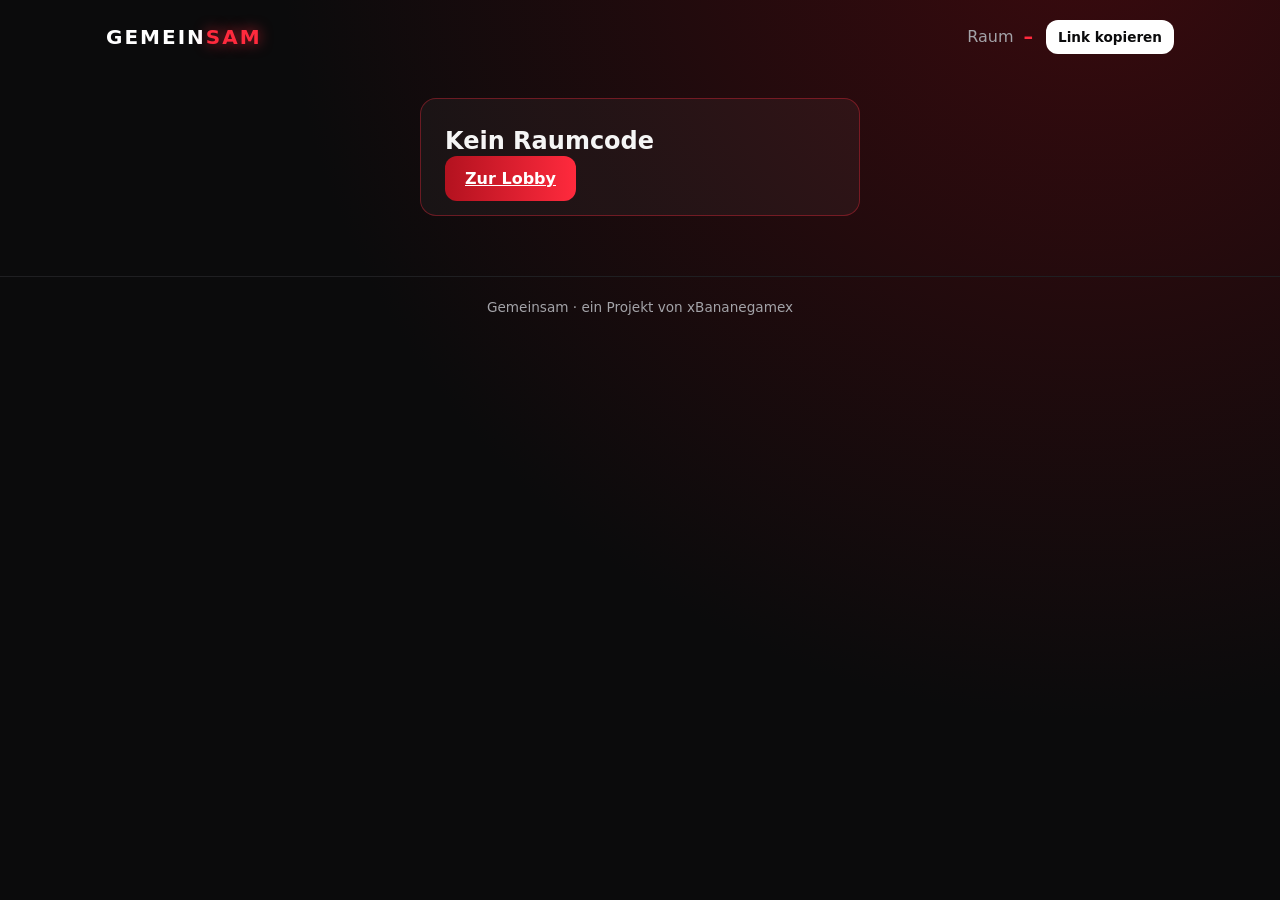
==== raum.html @ 24ff0153 "Spieleplattform-Grundgerüst + Imposter" ====
<!doctype html>
<html lang="de">
<head>
  <meta charset="utf-8">
  <meta name="viewport" content="width=device-width, initial-scale=1">
  <title>Raum – Gemeinsam</title>
  <link rel="stylesheet" href="style.css">
</head>
<body>
  <div class="container">
    <nav>
      <a href="./" class="logo">Gemein<span>sam</span></a>
      <div class="room-code-box">
        <span class="muted">Raum</span>
        <strong id="room-code-label">–</strong>
        <button class="btn btn-small btn-secondary" id="copy-link">Link kopieren</button>
      </div>
    </nav>

    <main id="room-root" class="room-root">
      <p class="muted">Lade Raum …</p>
    </main>
  </div>

  <footer>Gemeinsam · ein Projekt von xBananegamex</footer>
  <script src="firebase-config.js"></script>
  <script src="backend.js"></script>
  <script src="common.js"></script>
  <script src="imposter.js"></script>
  <script src="raum.js"></script>
</body>
</html>
---- style.css ----
/* ===== Farben & Grundwerte (hier zentral anpassen) ===== */
:root {
  --bg: #0b0b0c;
  --bg-glow: #3a0a0e;
  --surface: rgba(255, 255, 255, 0.04);
  --surface-strong: #18181a;
  --border: rgba(255, 40, 60, 0.35);
  --text: #f5f5f5;
  --muted: #a3a3a8;
  --red: #ff2a3d;
  --red-dark: #b3121f;
  --white: #ffffff;
  --radius: 12px;
}

* { box-sizing: border-box; margin: 0; padding: 0; }

body {
  font-family: system-ui, -apple-system, "Segoe UI", Roboto, sans-serif;
  background: radial-gradient(circle at 85% -10%, var(--bg-glow) 0%, var(--bg) 55%) fixed;
  background-color: var(--bg);
  color: var(--text);
  min-height: 100vh;
  line-height: 1.5;
}

.container { max-width: 1100px; margin: 0 auto; padding: 0 16px; }

/* ===== Navigation ===== */
nav {
  display: flex; justify-content: space-between; align-items: center;
  padding: 20px 0; gap: 12px; flex-wrap: wrap;
}
.logo {
  font-weight: 800; font-size: 1.25rem; letter-spacing: 0.1em; text-transform: uppercase;
  color: var(--white); text-decoration: none;
}
.logo span { color: var(--red); text-shadow: 0 0 14px rgba(255, 42, 61, 0.7); }
.nav-links { display: flex; gap: 22px; list-style: none; }
.nav-links a { color: var(--muted); text-decoration: none; font-size: 0.95rem; transition: color .2s; }
.nav-links a:hover, .nav-links a.active { color: var(--white); }

/* ===== Hero ===== */
.hero { padding: 64px 0 40px; }
.hero h1 { font-size: clamp(2rem, 6vw, 3.4rem); line-height: 1.1; margin-bottom: 16px; }
.hero h1 span { color: var(--red); text-shadow: 0 0 24px rgba(255, 42, 61, 0.55); }
.hero p { color: var(--muted); max-width: 540px; margin-bottom: 28px; font-size: 1.05rem; }

.join { display: flex; gap: 10px; flex-wrap: wrap; max-width: 600px; }
.join input {
  flex: 1 1 200px; padding: 13px 15px; font: inherit; color: var(--white);
  background: var(--surface-strong); border: 1px solid #2c2c30; border-radius: var(--radius);
  outline: none; transition: border-color .2s, box-shadow .2s;
}
.join input:focus { border-color: var(--red); box-shadow: 0 0 0 3px rgba(255, 42, 61, 0.25); }

.btn {
  padding: 13px 20px; font: inherit; font-weight: 700; border: none; border-radius: var(--radius);
  cursor: pointer; transition: transform .1s, box-shadow .2s, background .2s;
}
.btn:active { transform: translateY(1px); }
.btn-primary { background: linear-gradient(90deg, var(--red-dark), var(--red)); color: var(--white); }
.btn-primary:hover { box-shadow: 0 0 20px rgba(255, 42, 61, 0.5); }
.btn-secondary { background: var(--white); color: var(--bg); }
.btn-secondary:hover { background: #e6e6e6; }

/* ===== Räume ===== */
.section-title { font-size: 1.1rem; margin: 24px 0 14px; color: var(--white); }
.rooms { display: grid; grid-template-columns: repeat(auto-fill, minmax(230px, 1fr)); gap: 14px; padding-bottom: 60px; }
.room {
  background: var(--surface); border: 1px solid var(--border); border-radius: var(--radius);
  padding: 18px; transition: border-color .2s, transform .2s;
}
.room:hover { border-color: var(--red); transform: translateY(-2px); }
.room h3 { font-size: 1.05rem; margin: 4px 0; }
.room small { color: var(--muted); }
.status { font-size: 0.75rem; font-weight: 800; letter-spacing: 0.05em; }
.status.live { color: var(--red); }
.status.waiting { color: var(--muted); }
.avatars { display: flex; margin-top: 12px; }
.avatars i { width: 28px; height: 28px; border-radius: 50%; margin-right: -7px; border: 2px solid var(--bg); }

footer { border-top: 1px solid #1f1f22; padding: 20px 0; color: var(--muted); font-size: 0.85rem; text-align: center; }

/* ===== Lobby: Name & Spielekarten ===== */
.name-row { display: flex; flex-direction: column; gap: 6px; max-width: 600px; margin-bottom: 12px; }
.name-row label { font-size: 0.85rem; color: var(--muted); }
.name-row input, .panel input[type=text], #name-input {
  padding: 13px 15px; font: inherit; color: var(--white); background: var(--surface-strong);
  border: 1px solid #2c2c30; border-radius: var(--radius); outline: none;
}
.name-row input:focus { border-color: var(--red); box-shadow: 0 0 0 3px rgba(255, 42, 61, 0.25); }
.error { color: var(--red); min-height: 1.5em; margin-top: 8px; font-weight: 600; }
.game { display: flex; flex-direction: column; gap: 6px; }
.game .game-desc { color: var(--muted); font-size: 0.92rem; flex: 1; }
.game .create-btn { margin-top: 10px; }
.game.soon { opacity: 0.6; }
.btn-ghost { background: transparent; color: var(--muted); border: 1px solid #2c2c30; }
.btn:disabled { opacity: 0.45; cursor: not-allowed; box-shadow: none; }
.btn-small { padding: 7px 12px; font-size: 0.85rem; }
.btn.big { width: 100%; margin-top: 18px; padding: 15px; font-size: 1.05rem; }
.btn-row { display: flex; gap: 10px; flex-wrap: wrap; margin-top: 18px; }

/* ===== Raum ===== */
.room-code-box { display: flex; align-items: center; gap: 10px; }
.room-code-box strong { font-size: 1.2rem; letter-spacing: 0.15em; color: var(--red); }
.muted { color: var(--muted); }
.room-root { padding: 24px 0 60px; }
.panel {
  background: var(--surface); border: 1px solid var(--border); border-radius: 16px;
  padding: 24px; max-width: 640px; margin: 0 auto;
}
.panel.narrow { max-width: 440px; }
.panel h2 { font-size: 1.5rem; margin-bottom: 8px; }
.panel h2.win { color: #4ade80; }
.panel h2.lose { color: var(--red); }
.sub { font-size: 0.95rem; margin: 20px 0 10px; color: var(--muted); text-transform: uppercase; letter-spacing: 0.06em; }
.player-list { list-style: none; display: flex; flex-direction: column; gap: 8px; }
.player-list li {
  display: flex; align-items: center; gap: 10px; padding: 10px 12px;
  background: var(--surface-strong); border-radius: 10px; border: 1px solid transparent;
}
.player-list li.me { border-color: var(--border); }
.avatar { width: 26px; height: 26px; border-radius: 50%; flex: none; border: 2px solid var(--bg); display: inline-block; }
.tag { font-size: 0.7rem; font-weight: 800; background: var(--red); color: var(--white); padding: 2px 8px; border-radius: 999px; margin-left: auto; }
.votes { margin-left: auto; color: var(--muted); font-size: 0.9rem; }
.tag + .votes { margin-left: 8px; }
.check { display: flex; gap: 10px; align-items: center; margin-top: 18px; color: var(--muted); cursor: pointer; }
.check input { accent-color: var(--red); width: 18px; height: 18px; }

.secret-card {
  width: 100%; min-height: 190px; margin: 16px 0; border-radius: 16px; border: 2px dashed var(--border);
  background: var(--surface-strong); color: var(--white); font: inherit; font-size: 1.05rem;
  display: flex; flex-direction: column; align-items: center; justify-content: center; gap: 8px; padding: 20px; text-align: center; cursor: pointer;
}
.secret-card strong { font-size: clamp(1.8rem, 7vw, 2.6rem); letter-spacing: 0.03em; }
.secret-card .label { color: var(--muted); font-size: 0.9rem; }
.secret-card.word { border: 2px solid var(--white); }
.secret-card.imposter { border: 2px solid var(--red); background: linear-gradient(160deg, #2a0a0e, var(--surface-strong)); }
.secret-card.imposter strong { color: var(--red); text-shadow: 0 0 24px rgba(255, 42, 61, 0.6); }
.hint { color: var(--muted); }
.hint strong { color: var(--white); }

.vote-grid { display: grid; grid-template-columns: repeat(auto-fill, minmax(150px, 1fr)); gap: 10px; margin-top: 14px; }
.vote-btn {
  display: flex; align-items: center; gap: 8px; padding: 12px; font: inherit; color: var(--white);
  background: var(--surface-strong); border: 2px solid #2c2c30; border-radius: 12px; cursor: pointer; text-align: left;
}
.vote-btn:hover:not(:disabled) { border-color: var(--red); }
.vote-btn.selected { border-color: var(--red); box-shadow: 0 0 16px rgba(255, 42, 61, 0.4); }
.vote-btn:disabled { opacity: 0.5; cursor: not-allowed; }
.big-text { font-size: 1.1rem; margin: 10px 0; }
.big-text strong { color: var(--white); }

.mode-badge {
  position: fixed; bottom: 12px; left: 50%; transform: translateX(-50%); max-width: calc(100% - 32px);
  background: #2a0a0e; border: 1px solid var(--border); color: var(--muted); font-size: 0.8rem;
  padding: 8px 14px; border-radius: 999px; text-align: center;
}
body.has-badge { padding-bottom: 56px; }
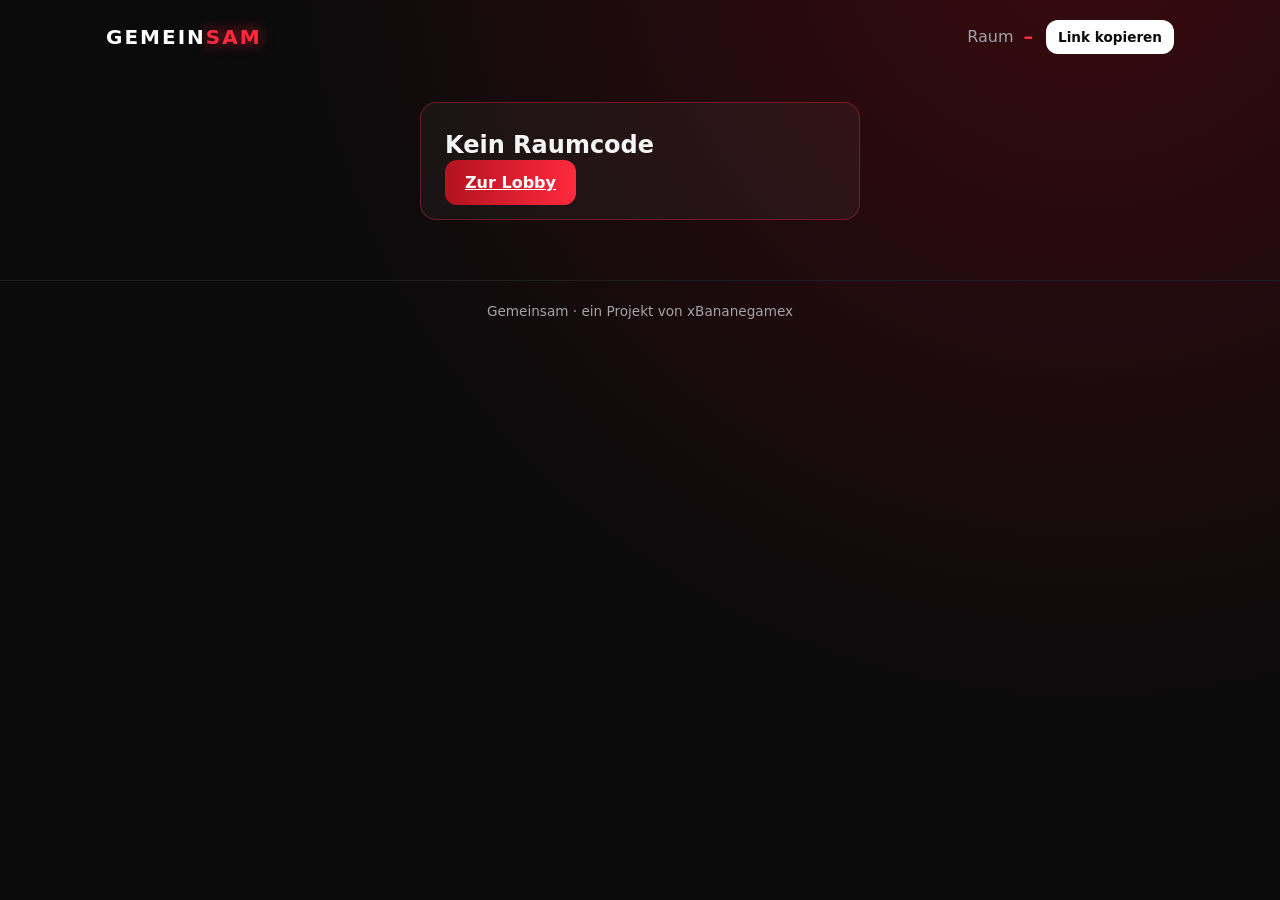
==== commit d387f869: "Kamera & Mikro (WebRTC) + Discord-Login vorbereitet" ====
--- a/raum.html
+++ b/raum.html
@@ -17,6 +17,11 @@
       </div>
     </nav>
 
+    <section class="cam-section">
+      <div id="cam-controls" class="cam-controls"></div>
+      <div id="cam-bar" class="cam-bar empty"></div>
+    </section>
+
     <main id="room-root" class="room-root">
       <p class="muted">Lade Raum …</p>
     </main>
@@ -26,6 +31,8 @@
   <script src="firebase-config.js"></script>
   <script src="backend.js"></script>
   <script src="common.js"></script>
+  <script src="discord.js"></script>
+  <script src="cam.js"></script>
   <script src="imposter.js"></script>
   <script src="raum.js"></script>
 </body>
--- a/style.css
+++ b/style.css
@@ -158,3 +158,95 @@
   padding: 8px 14px; border-radius: 999px; text-align: center;
 }
 body.has-badge { padding-bottom: 56px; }
+
+/* ===== Imposter v2 ===== */
+.panel.wide { max-width: 860px; }
+.phase-head { display: flex; justify-content: space-between; align-items: baseline; gap: 10px; flex-wrap: wrap; }
+.small { font-size: 0.82rem; }
+.red { color: var(--red); }
+.event {
+  background: rgba(255, 42, 61, 0.1); border: 1px solid var(--border); border-radius: 10px;
+  padding: 10px 14px; margin: 10px 0; font-weight: 600;
+}
+
+.strip { display: flex; flex-wrap: wrap; gap: 8px; margin: 14px 0; }
+.chip {
+  display: flex; align-items: center; gap: 8px; padding: 6px 12px 6px 6px; border-radius: 999px;
+  background: var(--surface-strong); border: 1px solid #2c2c30; font-size: 0.92rem; transition: all .2s;
+}
+.chip small { font-size: 0.7rem; font-weight: 800; text-transform: uppercase; color: var(--muted); }
+.chip .avatar { width: 22px; height: 22px; }
+.chip.turn { border-color: var(--white); box-shadow: 0 0 0 2px rgba(255, 255, 255, 0.25); }
+.chip.out { filter: grayscale(1); opacity: 0.45; }
+.chip.imp { border-color: var(--red); color: var(--red); box-shadow: 0 0 18px rgba(255, 42, 61, 0.7); animation: glow 1.4s ease-in-out infinite alternate; }
+.chip.imp small { color: var(--red); }
+@keyframes glow { from { box-shadow: 0 0 6px rgba(255, 42, 61, 0.4); } to { box-shadow: 0 0 22px rgba(255, 42, 61, 0.9); } }
+
+.secret-card.small { min-height: 110px; margin: 10px 0; }
+.secret-card.small strong { font-size: clamp(1.5rem, 5vw, 2rem); }
+
+.turn-box { background: var(--surface-strong); border: 1px solid #2c2c30; border-radius: 12px; padding: 14px; margin: 12px 0; }
+.turn-box.mine { border-color: var(--red); box-shadow: 0 0 18px rgba(255, 42, 61, 0.25); }
+.turn-head { display: flex; justify-content: space-between; align-items: center; gap: 10px; margin-bottom: 4px; }
+.turn-box.mine .turn-head { margin-bottom: 10px; }
+.countdown { font-variant-numeric: tabular-nums; font-weight: 800; padding: 2px 10px; border-radius: 999px; background: #2c2c30; }
+.countdown.urgent { background: var(--red); color: var(--white); }
+
+.table-wrap { overflow-x: auto; margin: 12px 0; border: 1px solid #2c2c30; border-radius: 12px; }
+table.clues { width: 100%; border-collapse: collapse; font-size: 0.95rem; }
+table.clues th, table.clues td { padding: 9px 12px; text-align: left; border-bottom: 1px solid #1f1f22; white-space: nowrap; }
+table.clues thead th { color: var(--muted); font-size: 0.78rem; text-transform: uppercase; letter-spacing: 0.05em; background: var(--surface-strong); }
+table.clues tbody th { font-weight: 600; display: flex; align-items: center; gap: 8px; }
+table.clues tbody th .avatar { width: 20px; height: 20px; }
+table.clues tr:last-child th, table.clues tr:last-child td { border-bottom: none; }
+table.clues tr.me th { color: var(--white); }
+table.clues tr.imp th { color: var(--red); text-shadow: 0 0 12px rgba(255, 42, 61, 0.6); }
+table.clues td.writing { color: var(--red); font-style: italic; }
+table.clues td.muted { color: #5a5a60; }
+
+.vote-btn.skip { justify-content: center; border-style: dashed; }
+
+.settings { display: flex; flex-direction: column; gap: 14px; }
+.field { display: flex; flex-direction: column; gap: 6px; font-size: 0.9rem; }
+.settings select, .settings textarea {
+  font: inherit; color: var(--white); background: var(--surface-strong); border: 1px solid #2c2c30;
+  border-radius: 10px; padding: 10px 12px; outline: none;
+}
+.settings textarea { resize: vertical; min-height: 70px; }
+.settings select:focus, .settings textarea:focus { border-color: var(--red); }
+.settings .check { margin-top: 0; }
+.cat-grid { display: flex; flex-wrap: wrap; gap: 8px; }
+.pill { display: flex; align-items: center; gap: 6px; padding: 6px 12px; border-radius: 999px; background: var(--surface-strong); border: 1px solid #2c2c30; cursor: pointer; }
+.pill input { accent-color: var(--red); }
+
+/* ===== Discord ===== */
+.btn-discord { background: #5865f2; color: #fff; }
+.btn-discord:hover { background: #4752c4; }
+.discord-box { display: flex; align-items: center; gap: 10px; flex-wrap: wrap; margin-top: 4px; }
+.discord-box:empty { display: none; }
+.discord-me { display: flex; align-items: center; gap: 8px; color: var(--muted); font-size: 0.9rem; }
+img.avatar { object-fit: cover; background: #222; }
+.or { text-align: center; margin: 12px 0 8px; }
+.panel .btn-discord { width: 100%; }
+
+/* ===== Kamera ===== */
+.cam-section { display: flex; flex-direction: column; gap: 10px; margin-top: 4px; }
+.cam-controls { display: flex; gap: 8px; flex-wrap: wrap; justify-content: flex-end; }
+.cam-bar { display: grid; grid-template-columns: repeat(auto-fill, minmax(150px, 1fr)); gap: 10px; }
+.cam-bar.empty { display: none; }
+.cam-tile {
+  position: relative; aspect-ratio: 4 / 3; border-radius: 12px; overflow: hidden;
+  background: var(--surface-strong); border: 2px solid #2c2c30; transition: filter .3s, opacity .3s, border-color .3s;
+}
+.cam-tile video { width: 100%; height: 100%; object-fit: cover; display: block; }
+.cam-tile.me video { transform: scaleX(-1); }
+.cam-tile .cam-off { position: absolute; inset: 0; display: none; align-items: center; justify-content: center; background: var(--surface-strong); }
+.cam-tile .cam-off .avatar { width: 56px; height: 56px; }
+.cam-tile.novideo .cam-off { display: flex; }
+.cam-name {
+  position: absolute; left: 6px; bottom: 6px; right: 6px; font-size: 0.78rem; font-weight: 600;
+  background: rgba(0, 0, 0, 0.6); padding: 3px 8px; border-radius: 999px; white-space: nowrap; overflow: hidden; text-overflow: ellipsis;
+}
+.cam-tile.out { filter: grayscale(1); opacity: 0.5; }
+.cam-tile.imp { border-color: var(--red); box-shadow: 0 0 20px rgba(255, 42, 61, 0.7); animation: glow 1.4s ease-in-out infinite alternate; }
+.cam-tile.imp .cam-name { color: var(--red); }
